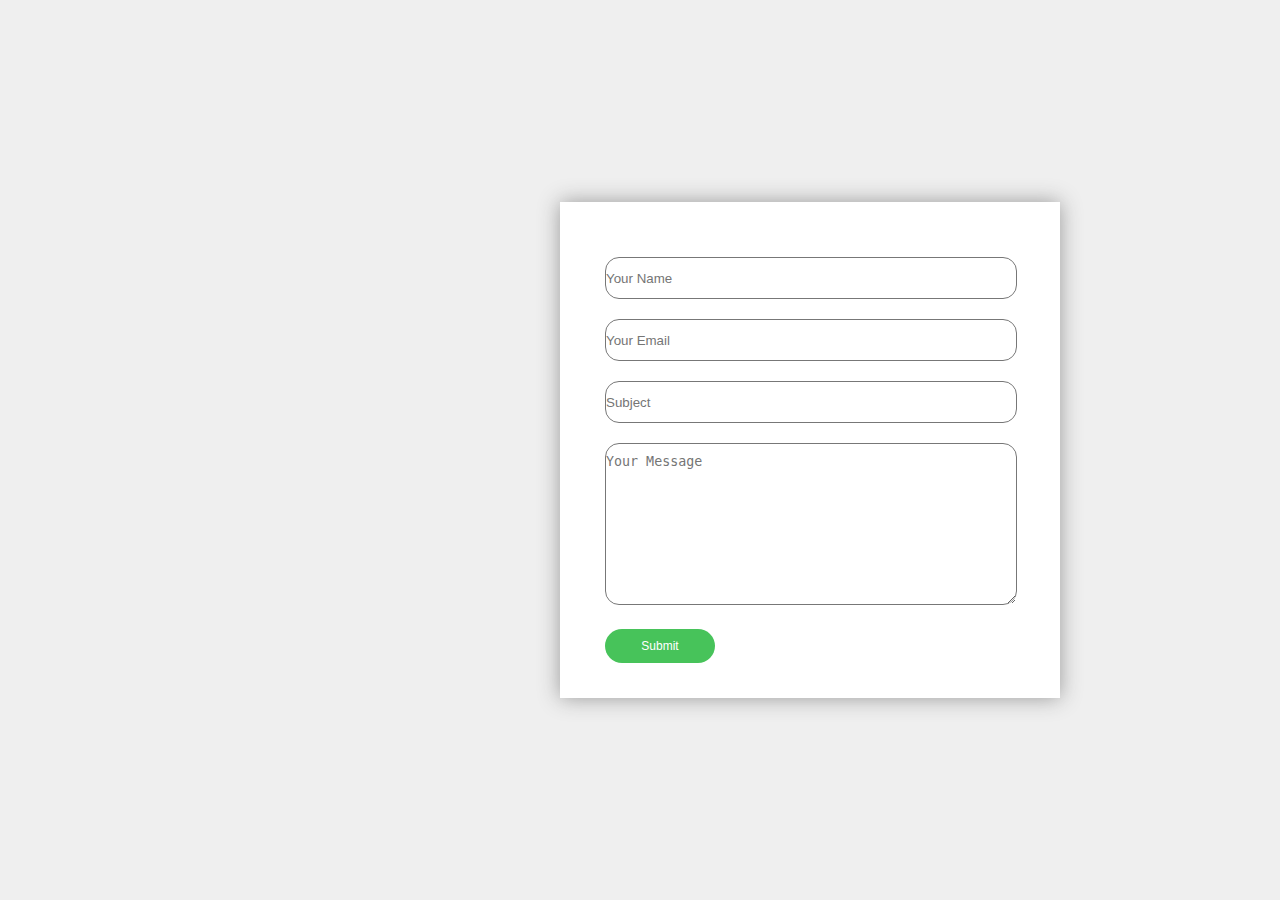
==== contact/contact.html @ fd884961 "Add files via upload" ====
<!DOCTYPE html>
<html lang="en">
<head>
    <meta charset="UTF-8">
    <meta http-equiv="X-UA-Compatible" content="IE=edge">
    <meta name="viewport" content="width=device-width, initial-scale=1.0">
    <link rel="stylesheet" href="contact.css">
    <title>contact page</title>
</head>
<body>
  <div class="contact-box">
    <form>
        <input type="text" class="input-field" placeholder="Your Name">
        <input type="Email" class="input-field" placeholder="Your Email">
        <input type="text" class="input-field" placeholder="Subject">
        <textarea type="text" class="input-field textarea-field" placeholder="Your Message"></textarea>
        <button href="mailto:arkanmalek.99@gmail.com" class="btn">Submit</button>
    </form>
  </div>
</body>
</html>
---- contact/contact.css ----
*{
    margin: 0;
    padding: 0;
}
body{
    background-color: #efefef;
    font-family: sans-serif;
}
.contact-box{
    width: 500px;
    background-color: #fff;
    box-shadow: 0 0 20px 0 #999;
    top: 50%;
    margin-left: 35rem;
    transform: translate(-0%,-50%);
    position: absolute;
}
form{
    margin: 35px;
}
.input-field{
    width: 400px;
    height: 40px;
    margin-top: 20px;
    margin-left: 10px;
    padding-right: 10px;
    border: 1px solid #777;
    border-radius: 14px;
    outline: none;
}
.textarea-field{
    height: 150px;
    padding-top: 10px;
}
.btn{
  border-radius: 20px;  
  color: #fff;
  margin-top: 20px;
  padding: 10px;
  width: 110px;
  margin-left: 10px;
  text-decoration: none;
  background-color: #47c35a;
  font-size: 12px;
  border: none;
  cursor: pointer;
}
.btn:hover{
    background-color: #777;
}
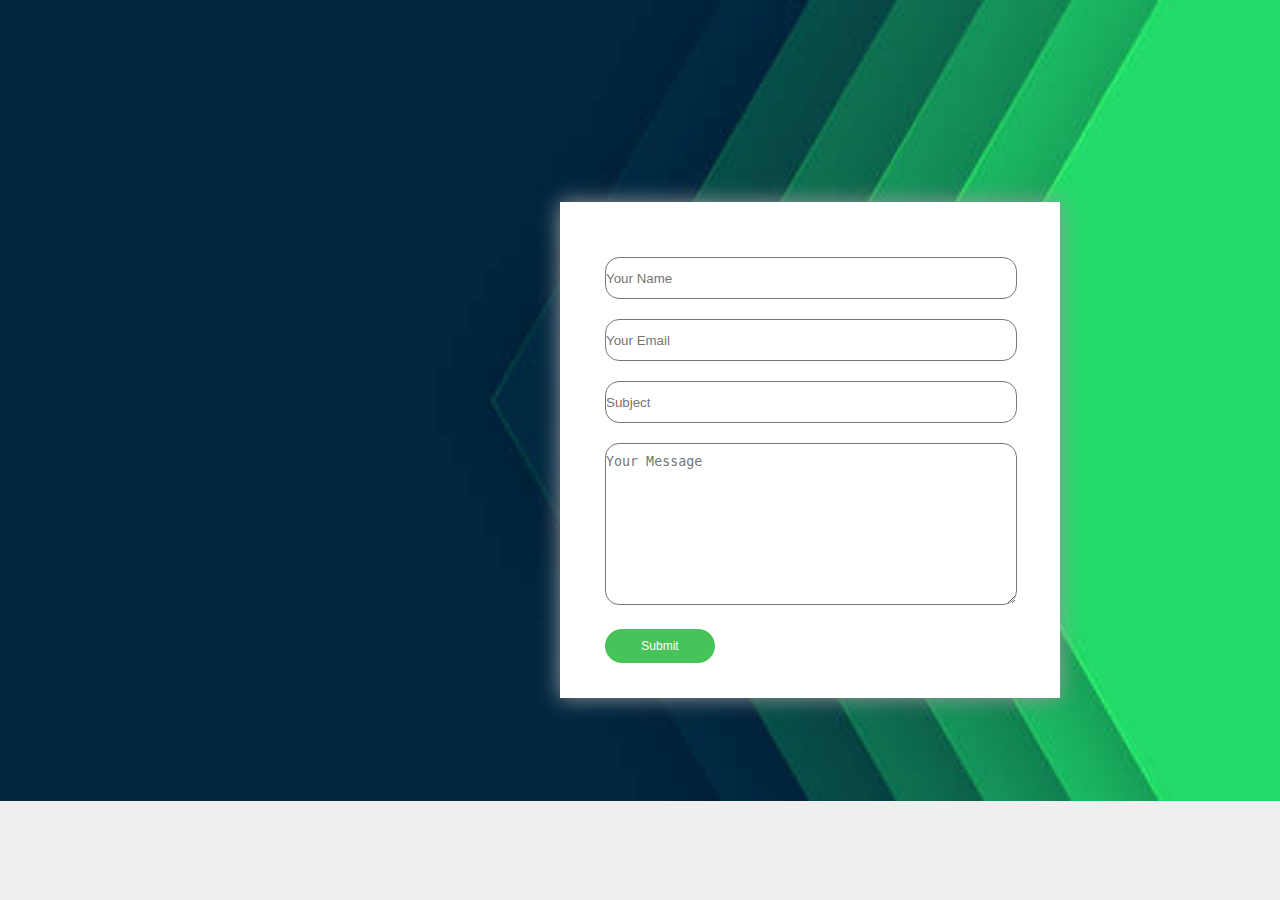
==== commit 747cbd2d: "Update contact.html" ====
--- a/contact/contact.html
+++ b/contact/contact.html
@@ -8,6 +8,7 @@
     <title>contact page</title>
 </head>
 <body>
+  <img class="back-img" src="back.jpg" alt="">
   <div class="contact-box">
     <form>
         <input type="text" class="input-field" placeholder="Your Name">
@@ -18,4 +19,4 @@
     </form>
   </div>
 </body>
-</html>+</html>
--- a/contact/contact.css
+++ b/contact/contact.css
@@ -47,4 +47,8 @@
 }
 .btn:hover{
     background-color: #777;
-}+}
+.back-img{
+    height:100%;
+    width: 100%;
+}
